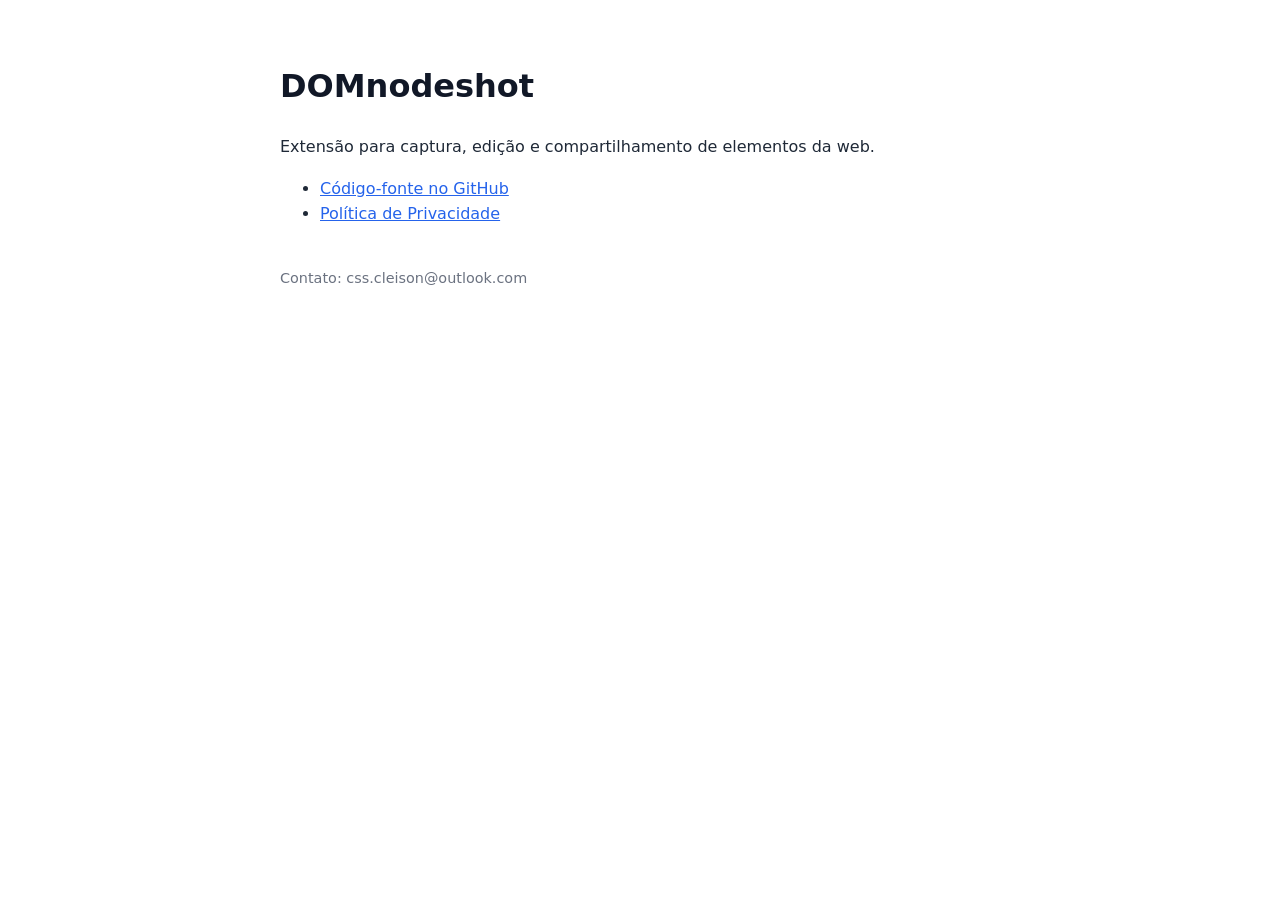
==== index.html @ 73c8fbb7 "docs: adiciona páginas iniciais do GitHub Pages para verificação OAuth" ====
<!DOCTYPE html>
<html lang="pt-BR">
<head>
  <meta charset="UTF-8">
  <meta name="viewport" content="width=device-width, initial-scale=1.0">
  <!-- Substitua o conteúdo abaixo pela tag de verificação do Google Search Console -->
  <!-- <meta name="google-site-verification" content="SEU_CODIGO_AQUI" /> -->
  <title>DOMnodeshot</title>
  <style>
    body {
      font-family: system-ui, -apple-system, BlinkMacSystemFont, "Segoe UI", sans-serif;
      line-height: 1.6;
      max-width: 720px;
      margin: 0 auto;
      padding: 40px 20px;
      color: #1f2937;
    }
    h1 { color: #111827; }
    a { color: #2563eb; }
    footer { margin-top: 40px; font-size: 0.9rem; color: #6b7280; }
  </style>
</head>
<body>
  <h1>DOMnodeshot</h1>
  <p>Extensão para captura, edição e compartilhamento de elementos da web.</p>

  <ul>
    <li><a href="https://github.com/cleisonsantos/domnodeshot">Código-fonte no GitHub</a></li>
    <li><a href="privacy.html">Política de Privacidade</a></li>
  </ul>

  <footer>
    Contato: css.cleison@outlook.com
  </footer>
</body>
</html>
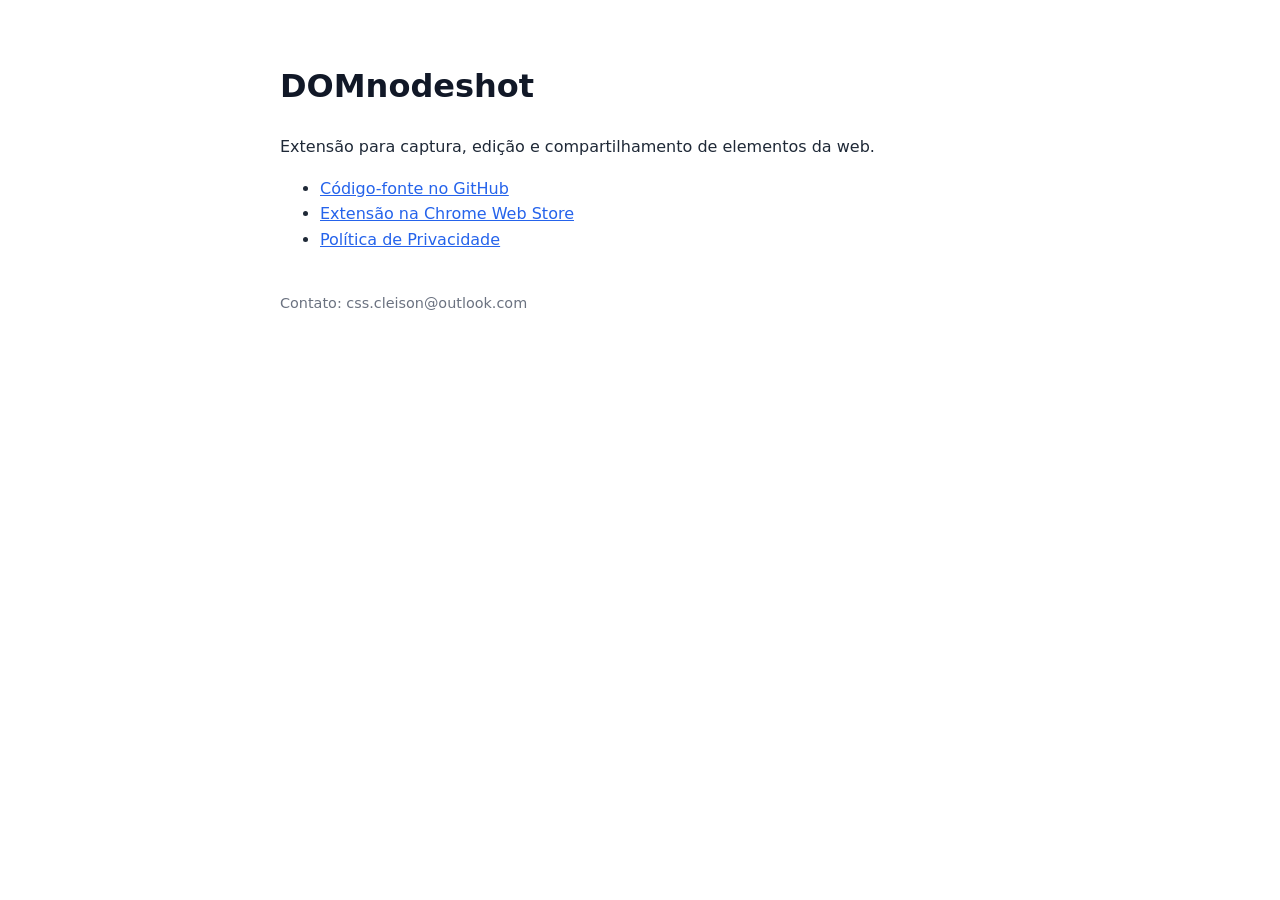
==== commit 6742e155: "Add Chrome Web Store link" ====
--- a/index.html
+++ b/index.html
@@ -26,6 +26,7 @@
 
   <ul>
     <li><a href="https://github.com/cleisonsantos/domnodeshot">Código-fonte no GitHub</a></li>
+    <li><a href="https://chromewebstore.google.com/detail/domnodeshot/lglhjhagnlcffggpgheeegnlkklpobea" target="_blank" rel="noopener noreferrer">Extensão na Chrome Web Store</a></li>
     <li><a href="privacy.html">Política de Privacidade</a></li>
   </ul>
 
